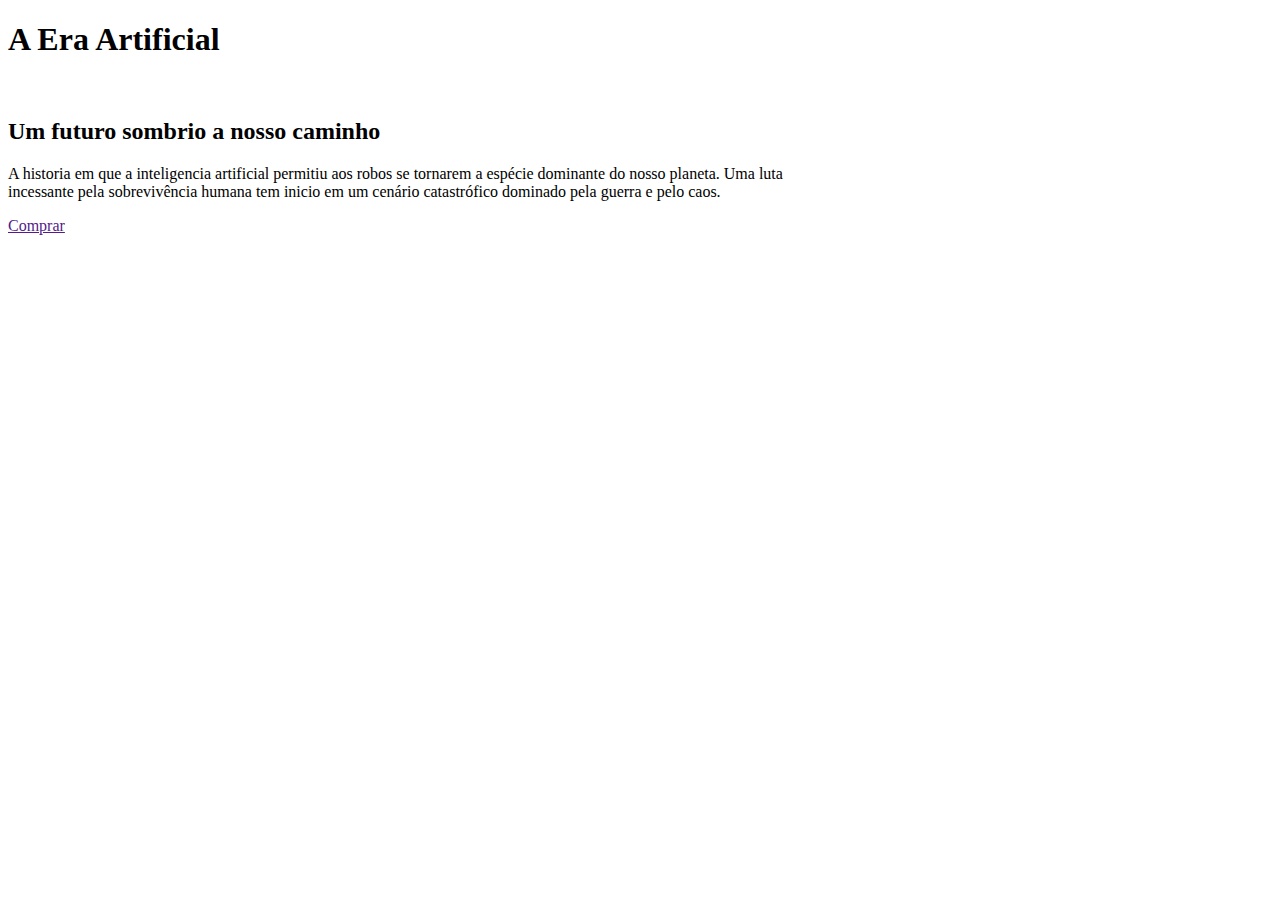
==== Missao3/index.html @ 5bde75da "M3: Primeira Sessão" ====
<!DOCTYPE html>
<html lang="pt-br">
    <head>
        <title>Livro a Era Artificial</title>
        <meta charset="utf-8">        
    </head>
    <body>
        <div>
            <h1>A Era Artificial</h1>
            <img src="">
            <h2>Um futuro sombrio a nosso caminho</h2>
            <p>A historia em que a inteligencia artificial permitiu aos robos se tornarem a espécie dominante do nosso planeta. Uma luta<br>
            incessante pela sobrevivência humana tem inicio em um cenário catastrófico dominado pela guerra e pelo caos.</p>
            <a href="">Comprar</a>
        </div>
    </body>
</html>
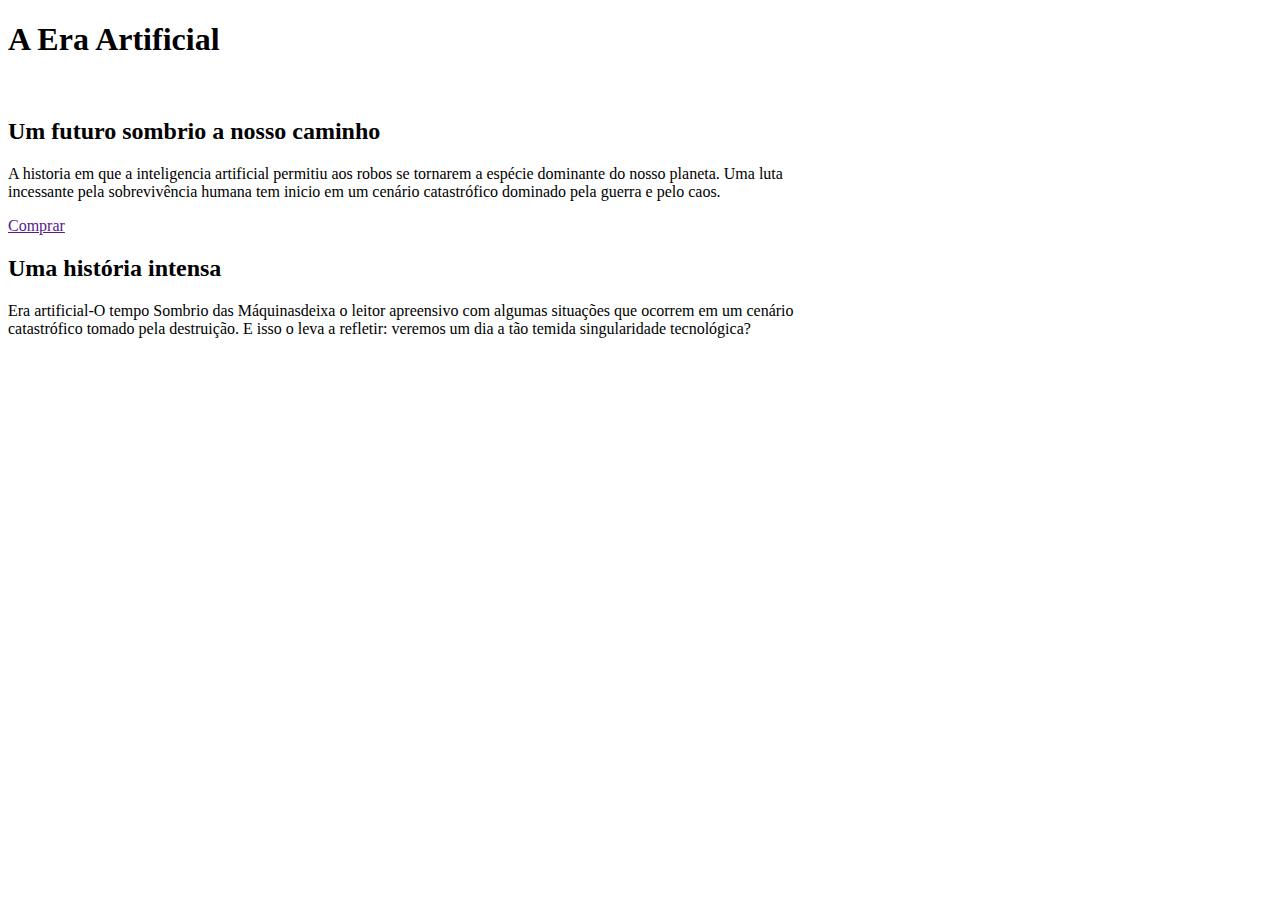
==== commit af7ab59f: "M3: Segunda Sessão" ====
--- a/Missao3/index.html
+++ b/Missao3/index.html
@@ -13,5 +13,10 @@
             incessante pela sobrevivência humana tem inicio em um cenário catastrófico dominado pela guerra e pelo caos.</p>
             <a href="">Comprar</a>
         </div>
+        <div>
+            <h2>Uma história intensa</h2>
+            <p><span>Era artificial-O tempo Sombrio das Máquinas</span>deixa o leitor apreensivo com algumas situações que ocorrem em um cenário<br>
+            catastrófico tomado pela destruição. E isso o leva a refletir: veremos um dia a tão temida singularidade tecnológica?</p>
+        </div>
     </body>
 </html>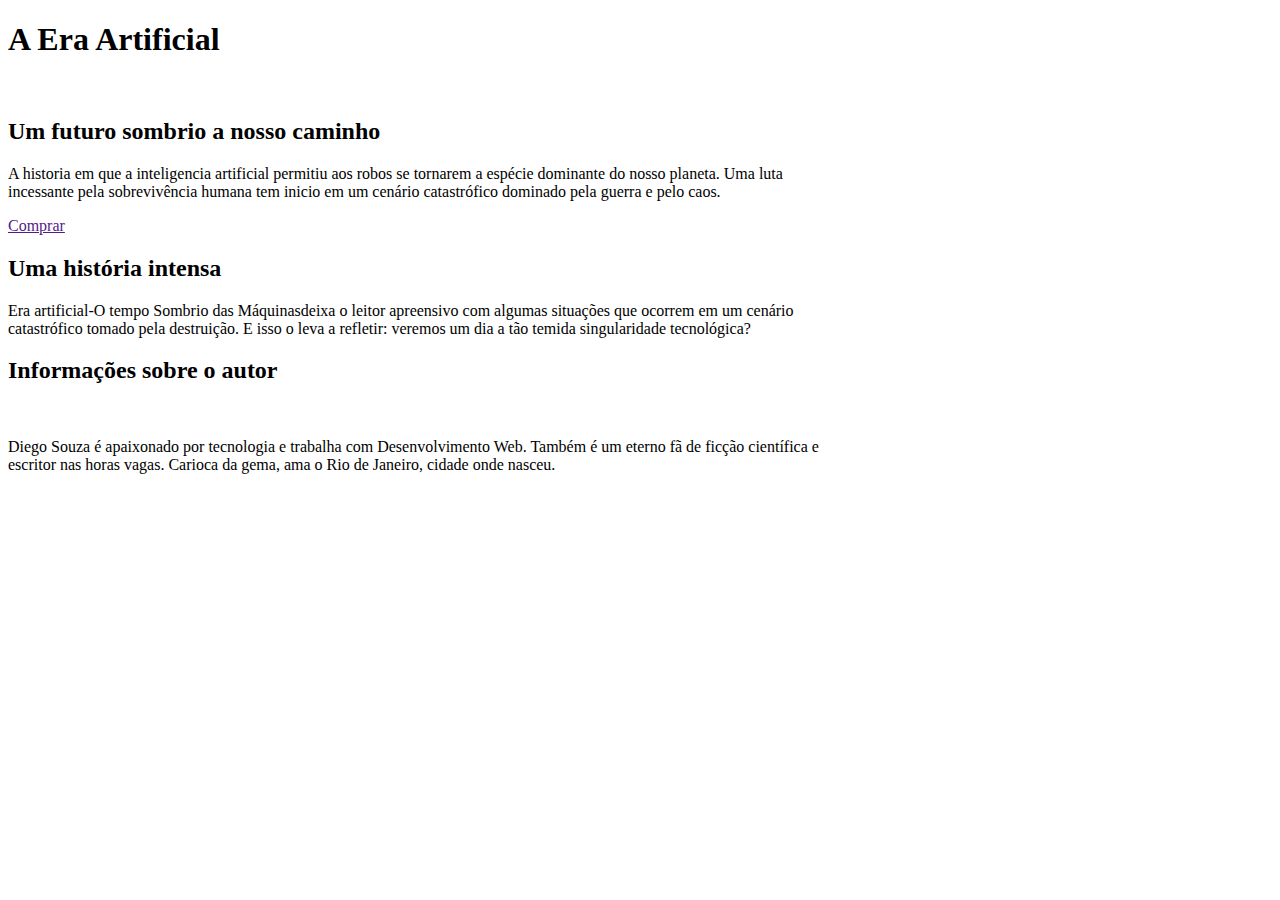
==== commit a04fcdf9: "M3: Terceira Sessão" ====
--- a/Missao3/index.html
+++ b/Missao3/index.html
@@ -18,5 +18,11 @@
             <p><span>Era artificial-O tempo Sombrio das Máquinas</span>deixa o leitor apreensivo com algumas situações que ocorrem em um cenário<br>
             catastrófico tomado pela destruição. E isso o leva a refletir: veremos um dia a tão temida singularidade tecnológica?</p>
         </div>
+        <div>
+            <h2>Informações sobre o autor</h2>
+            <img src="">
+            <p>Diego Souza é apaixonado por tecnologia e trabalha com Desenvolvimento Web. Também é um eterno fã de ficção científica e<br>
+            escritor nas horas vagas. Carioca da gema, ama o Rio de Janeiro, cidade onde nasceu.</p>
+        </div>
     </body>
 </html>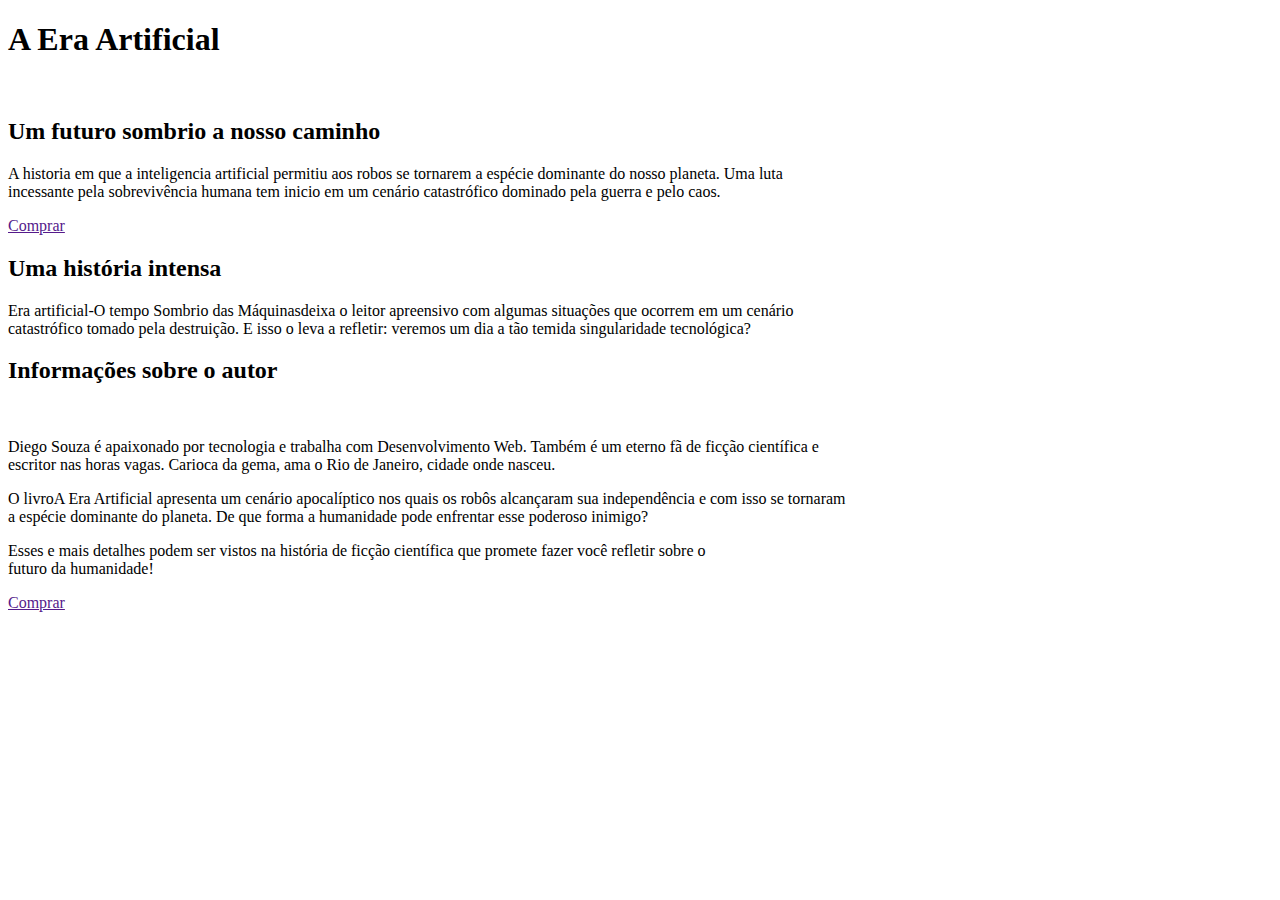
==== commit bfe39c4b: "M3: Quarta Sessão" ====
--- a/Missao3/index.html
+++ b/Missao3/index.html
@@ -24,5 +24,12 @@
             <p>Diego Souza é apaixonado por tecnologia e trabalha com Desenvolvimento Web. Também é um eterno fã de ficção científica e<br>
             escritor nas horas vagas. Carioca da gema, ama o Rio de Janeiro, cidade onde nasceu.</p>
         </div>
+        <div>
+            <p>O livro<span>A Era Artificial</span> apresenta um cenário apocalíptico nos quais os robôs alcançaram sua independência e com isso se tornaram<br>
+            a espécie dominante do planeta. De que forma a humanidade pode enfrentar esse poderoso inimigo?</p>
+            <p><span>Esses e mais detalhes podem ser vistos na história de ficção científica que promete fazer você refletir sobre o<br>
+            futuro da humanidade!</span></p>
+            <a href="">Comprar</a>
+        </div>
     </body>
 </html>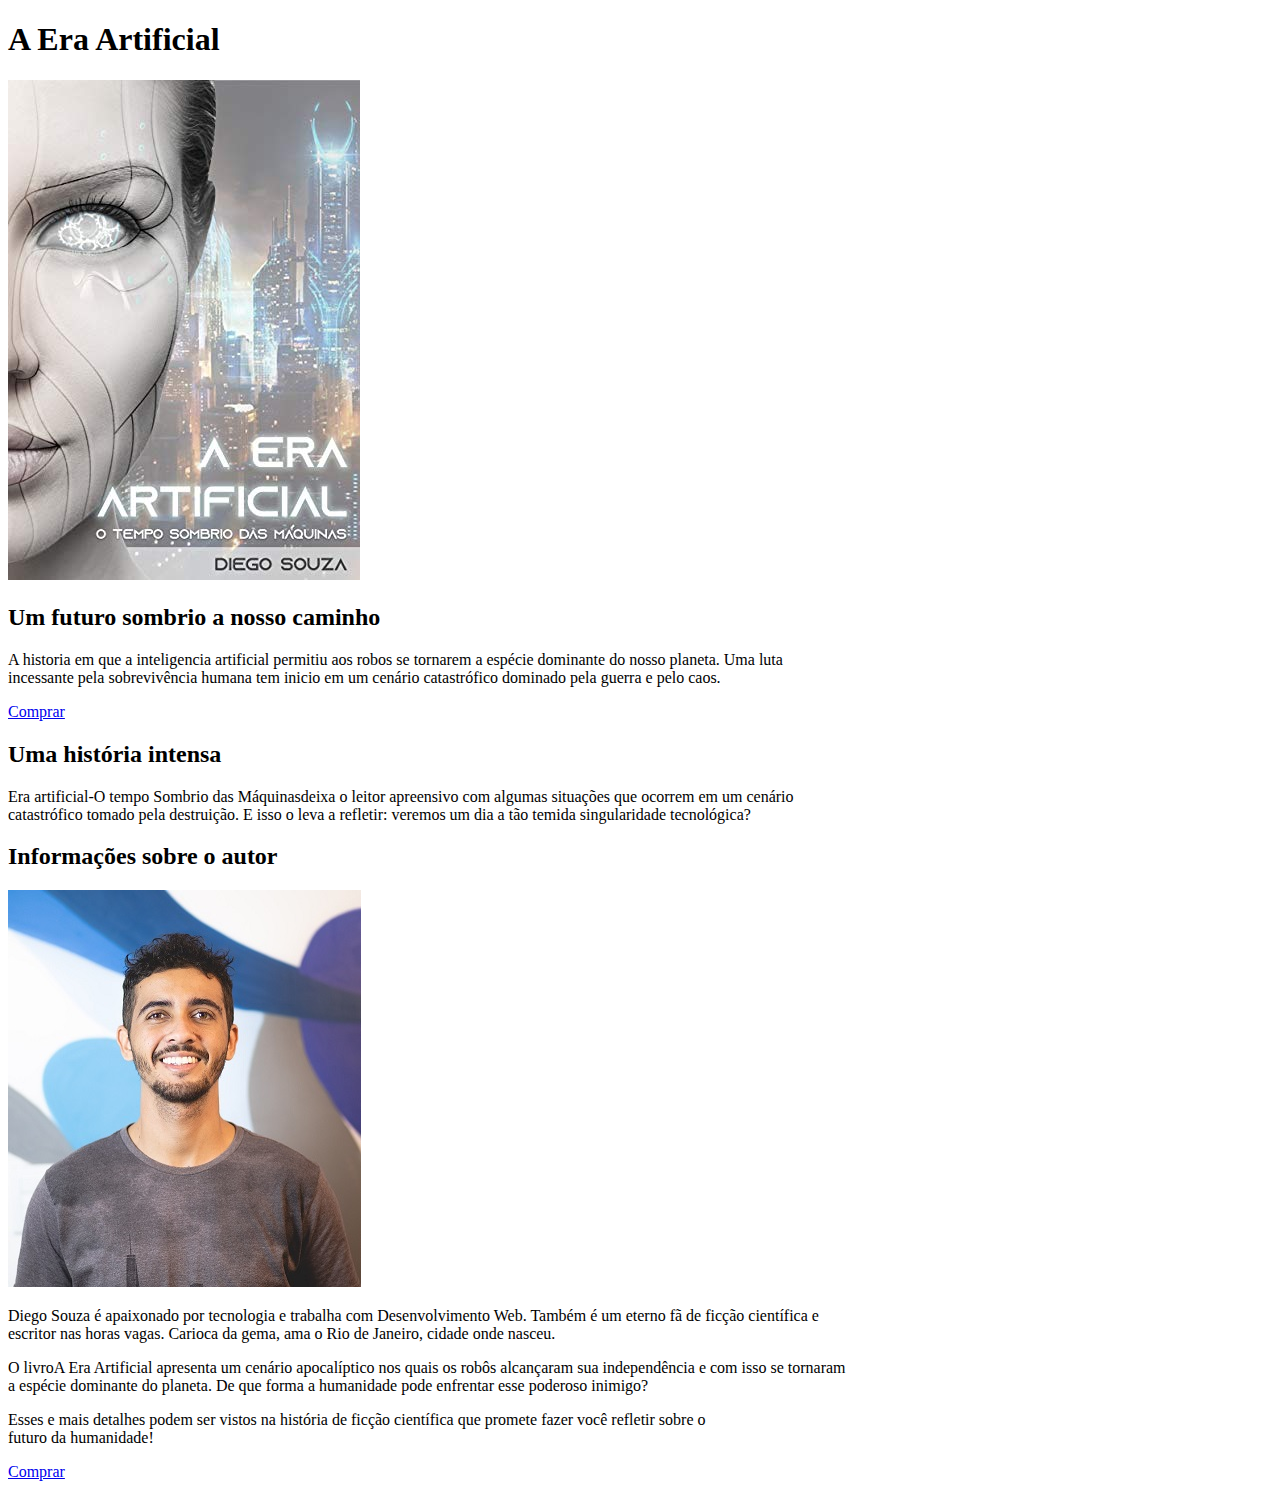
==== commit aaf01924: "M3: Adição de Imagens" ====
--- a/Missao3/index.html
+++ b/Missao3/index.html
@@ -2,16 +2,17 @@
 <html lang="pt-br">
     <head>
         <title>Livro a Era Artificial</title>
-        <meta charset="utf-8">        
+        <meta charset="utf-8">
+        <meta name="description" content="A guerra entre homens e robôs que mudou drasticamente a vida na Terra"        
     </head>
     <body>
         <div>
             <h1>A Era Artificial</h1>
-            <img src="">
+            <img src="img\capa-livro.jpg">
             <h2>Um futuro sombrio a nosso caminho</h2>
             <p>A historia em que a inteligencia artificial permitiu aos robos se tornarem a espécie dominante do nosso planeta. Uma luta<br>
             incessante pela sobrevivência humana tem inicio em um cenário catastrófico dominado pela guerra e pelo caos.</p>
-            <a href="">Comprar</a>
+            <a href="https://amzn.to/3bXy1g9">Comprar</a>
         </div>
         <div>
             <h2>Uma história intensa</h2>
@@ -20,7 +21,7 @@
         </div>
         <div>
             <h2>Informações sobre o autor</h2>
-            <img src="">
+            <img src="img\autor.jpg">
             <p>Diego Souza é apaixonado por tecnologia e trabalha com Desenvolvimento Web. Também é um eterno fã de ficção científica e<br>
             escritor nas horas vagas. Carioca da gema, ama o Rio de Janeiro, cidade onde nasceu.</p>
         </div>
@@ -29,7 +30,7 @@
             a espécie dominante do planeta. De que forma a humanidade pode enfrentar esse poderoso inimigo?</p>
             <p><span>Esses e mais detalhes podem ser vistos na história de ficção científica que promete fazer você refletir sobre o<br>
             futuro da humanidade!</span></p>
-            <a href="">Comprar</a>
+            <a href="https://amzn.to/3bXy1g9">Comprar</a>
         </div>
     </body>
 </html>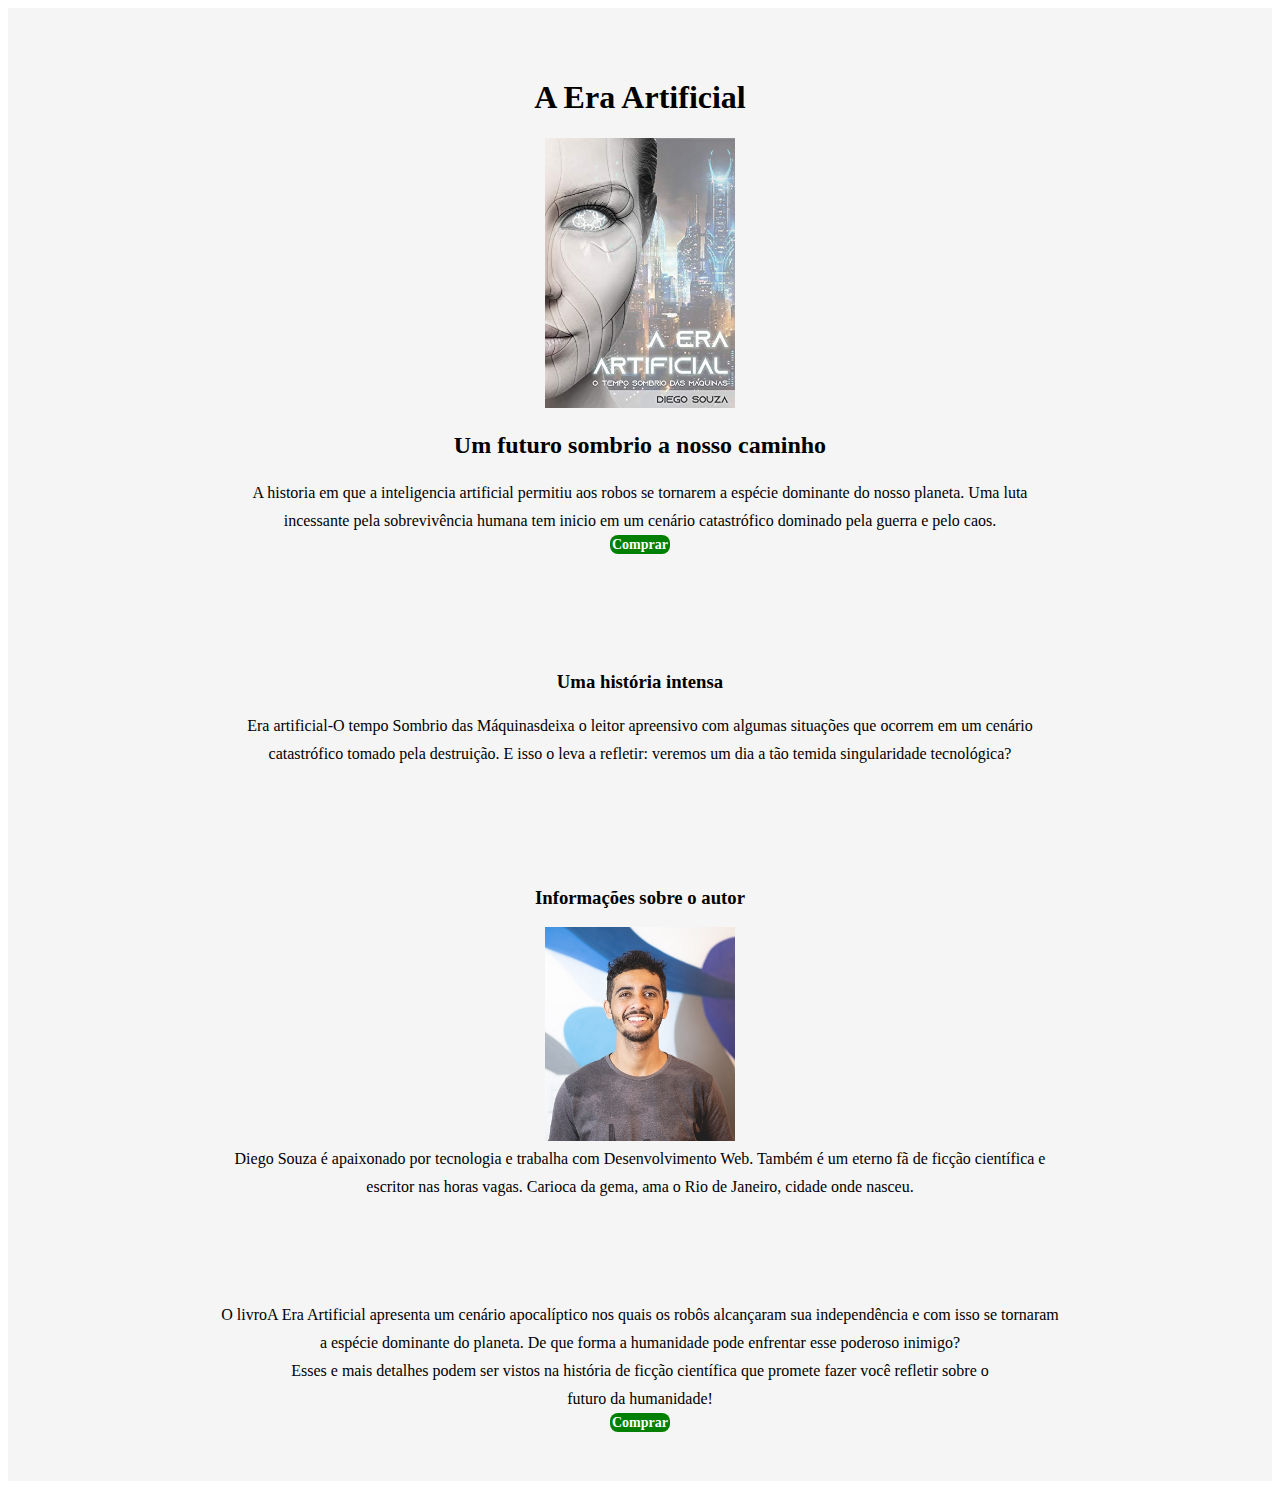
==== commit 45f1044f: "M3: Css-Primeira Sessão" ====
--- a/Missao3/index.html
+++ b/Missao3/index.html
@@ -3,7 +3,8 @@
     <head>
         <title>Livro a Era Artificial</title>
         <meta charset="utf-8">
-        <meta name="description" content="A guerra entre homens e robôs que mudou drasticamente a vida na Terra"        
+        <meta name="description" content="A guerra entre homens e robôs que mudou drasticamente a vida na Terra">        
+        <link rel="stylesheet" href="css/estilo.css">
     </head>
     <body>
         <div>
@@ -15,12 +16,12 @@
             <a href="https://amzn.to/3bXy1g9">Comprar</a>
         </div>
         <div>
-            <h2>Uma história intensa</h2>
+            <h3>Uma história intensa</h3>
             <p><span>Era artificial-O tempo Sombrio das Máquinas</span>deixa o leitor apreensivo com algumas situações que ocorrem em um cenário<br>
             catastrófico tomado pela destruição. E isso o leva a refletir: veremos um dia a tão temida singularidade tecnológica?</p>
         </div>
         <div>
-            <h2>Informações sobre o autor</h2>
+            <h3>Informações sobre o autor</h3>
             <img src="img\autor.jpg">
             <p>Diego Souza é apaixonado por tecnologia e trabalha com Desenvolvimento Web. Também é um eterno fã de ficção científica e<br>
             escritor nas horas vagas. Carioca da gema, ama o Rio de Janeiro, cidade onde nasceu.</p>
--- a/Missao3/css/estilo.css
+++ b/Missao3/css/estilo.css
@@ -0,0 +1,26 @@
+div{
+    background-color: #f5f5f5;
+    padding: 50px;
+    text-align: center;
+}
+img{
+    width: 190px;
+
+}
+h2{
+    font-size: 24px;
+}
+p{
+    line-height: 28px;
+    width: 930px;
+    margin: auto;
+}
+a{
+    background-color: green;
+    font-size: 14px;
+    font-weight: bold;
+    text-decoration: none;
+    color: #ffffff;
+    padding: 2px;
+    border-radius: 08px;
+}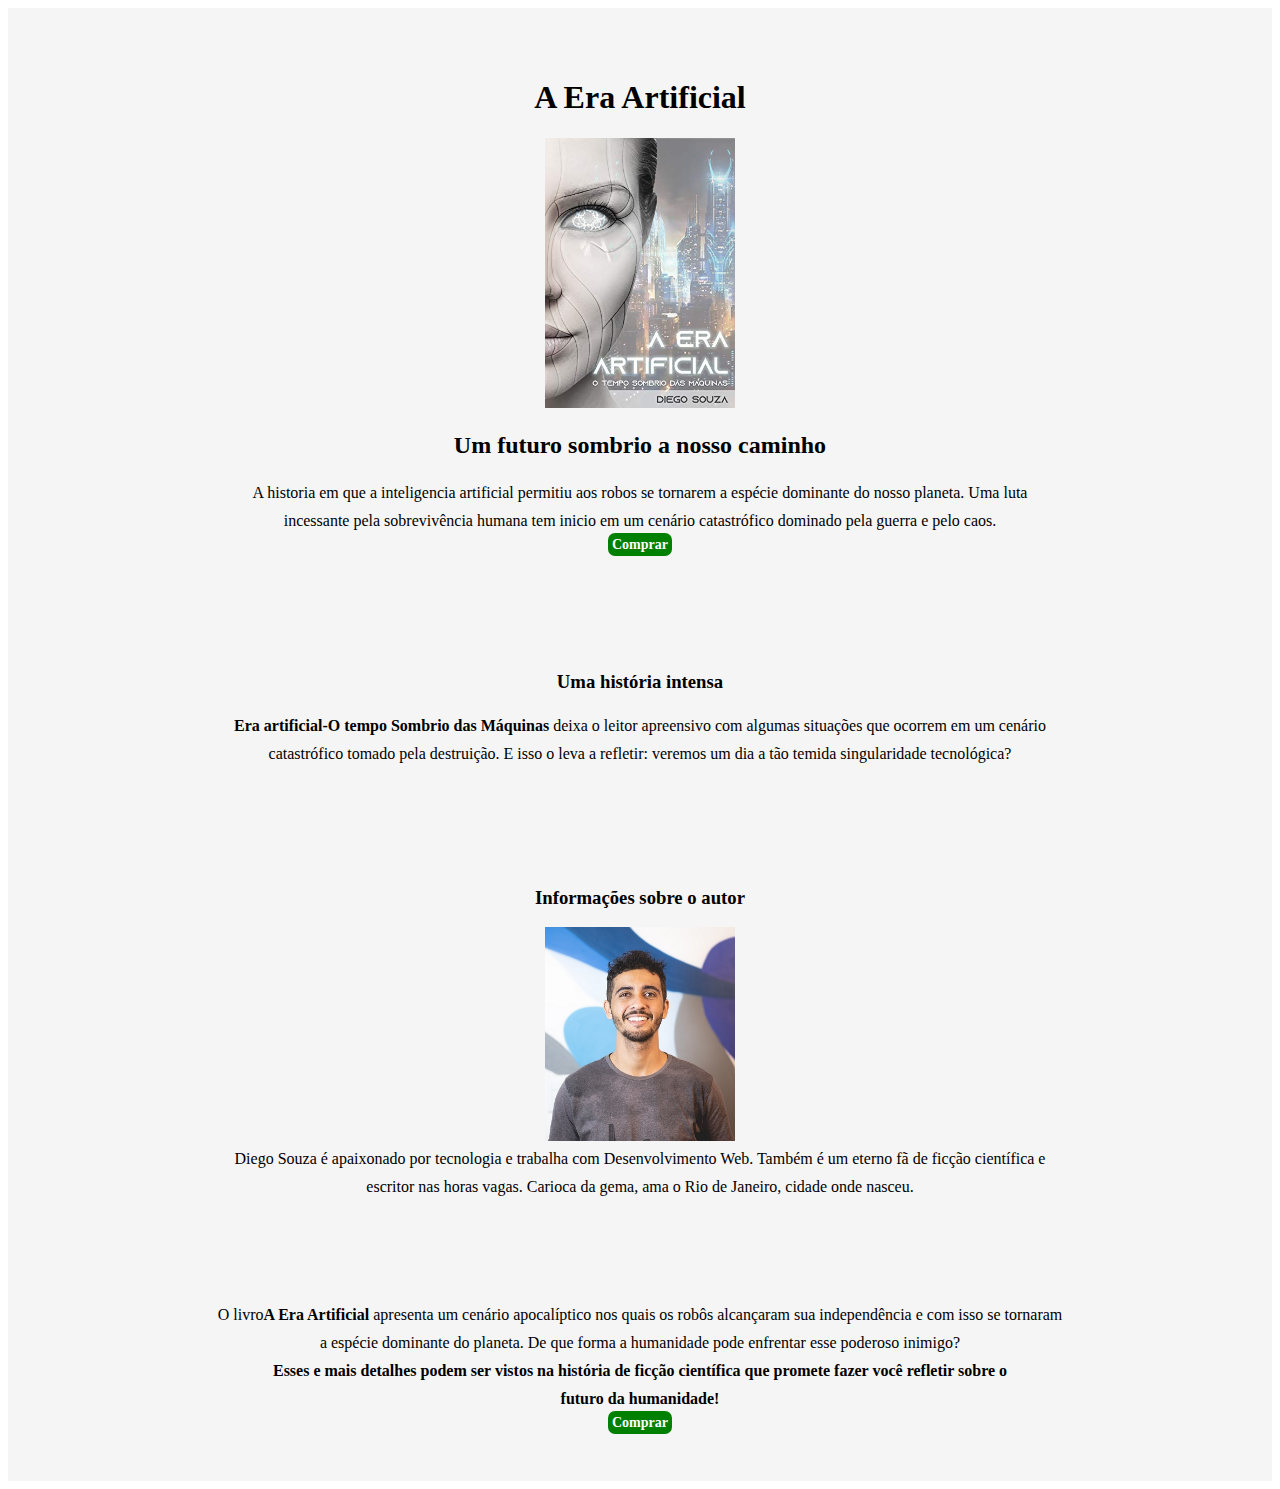
==== commit 879b4171: "Projeto Missão 3" ====
--- a/Missao3/index.html
+++ b/Missao3/index.html
@@ -17,7 +17,7 @@
         </div>
         <div>
             <h3>Uma história intensa</h3>
-            <p><span>Era artificial-O tempo Sombrio das Máquinas</span>deixa o leitor apreensivo com algumas situações que ocorrem em um cenário<br>
+            <p><span>Era artificial-O tempo Sombrio das Máquinas</span> deixa o leitor apreensivo com algumas situações que ocorrem em um cenário<br>
             catastrófico tomado pela destruição. E isso o leva a refletir: veremos um dia a tão temida singularidade tecnológica?</p>
         </div>
         <div>
--- a/Missao3/css/estilo.css
+++ b/Missao3/css/estilo.css
@@ -2,25 +2,33 @@
     background-color: #f5f5f5;
     padding: 50px;
     text-align: center;
+    font-family: 'tahoma';
 }
+
 img{
     width: 190px;
+}
 
-}
 h2{
     font-size: 24px;
 }
+
 p{
     line-height: 28px;
     width: 930px;
     margin: auto;
 }
+
 a{
     background-color: green;
     font-size: 14px;
     font-weight: bold;
     text-decoration: none;
     color: #ffffff;
-    padding: 2px;
-    border-radius: 08px;
+    padding: 4px;
+    border-radius: 07px;
+}
+
+span{
+    font-weight: bold;
 }